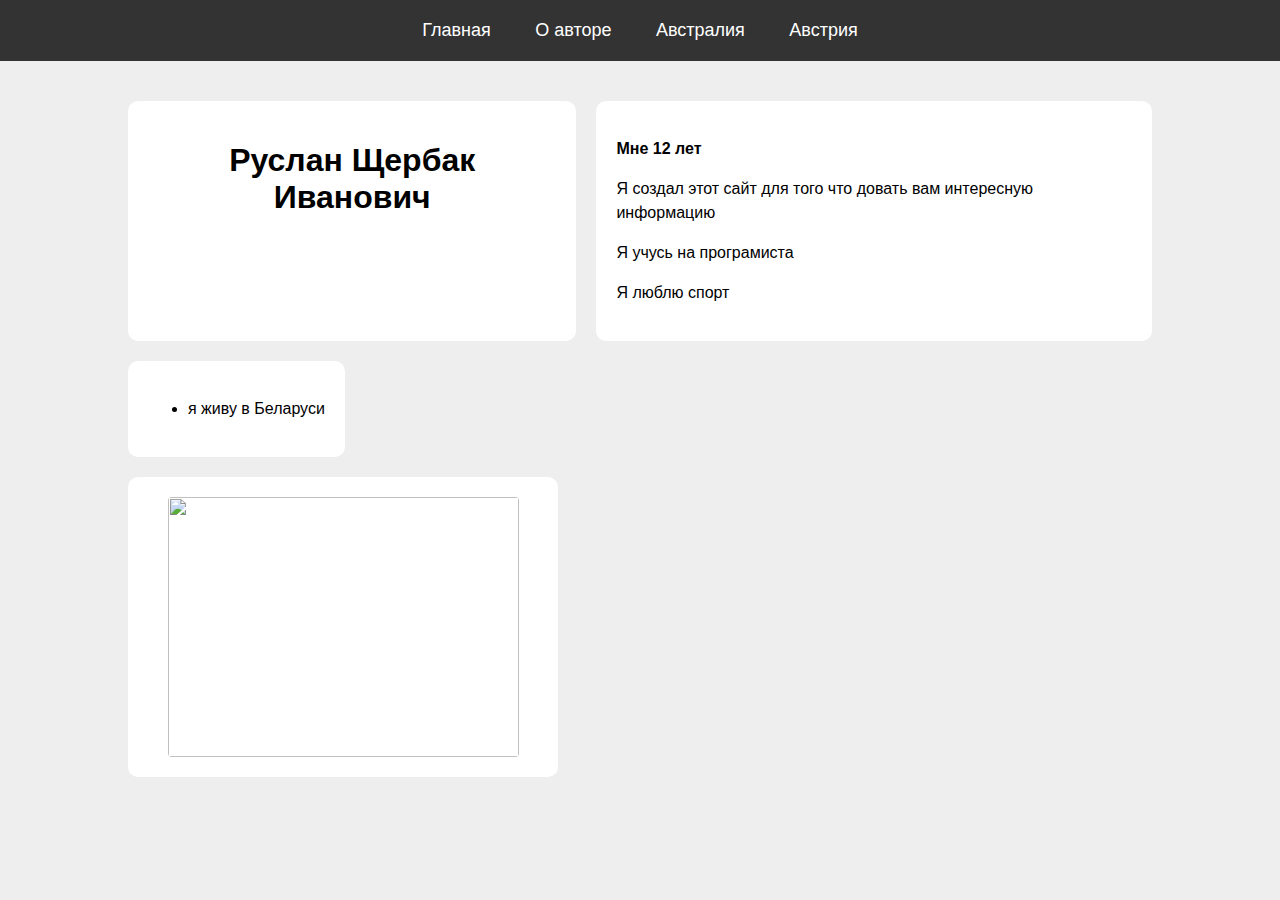
==== about.html @ d4d84444 "commit" ====
<!DOCTYPE html>
<html>

<head>
    <meta charset="UTF-8">
    <title>О авторе</title>
    <link rel="stylesheet" href="style.css">
</head>

<body>
    <header>
        <nav>
            <a href="index.html">Главная</a>
            <a href="about.html">О авторе</a>
            <a href="australia.html">Австралия</a>
            <a href="austria.html">Австрия</a>
        </nav>
    </header>
    <main class="container">
        
      
        <div class="row">
            <div class="card">
                <h1>Руслан Щербак Иванович</h1>
            </div>
            <div class="card">
                <p><b>Мне 12 лет </b></p>
                <p>Я создал этот сайт для того что довать вам интересную информацию</p>
                <p>Я учусь на програмиста</p>
                <p>Я люблю спорт</p>
            </div>
        </div>
        <div class="row">
            <div class="card">
                <ul>
                    <li>я живу в Беларуси</li>

                </ul>
            </div>
        </div>

        <div class="row">
            <div class="card">
                <img src="https://fs.kinomania.ru/file/news/d/b2/db24907625924b6c0ce4eb4b4f7c75da.jpeg" height="260"
                    width="390" />

    </main>
</body>

</html>
---- style.css ----
body {
    margin: 0;
    background: #EEEEEE;
    font-family: Arial;
}

header {
    background: #333333;
    color: white;
    padding: 20px;
    text-align: center;
}

nav a {
    color: white;
    text-align: center;
    padding: 20px;
    text-decoration: none;
    font-size: 18px;
}

main {
    margin-top: 20px;
    margin-left: auto;
    margin-right: auto;
    padding: 20px;
    border-radius: 10px;
    width: 80%;
}


.head {
    background-color: #0096ff;
    color: black;
}

tr {
    transition: .3s;
}

tr:hover {
    background: #333;
    color: #fff;
}

tbody tr:nth-child(even) {
    background: rgb(120, 228, 228);
}
tbody tr:nth-child(odd) {
    background: rgb(145, 228, 120);
}

main h1 {
    text-align: center;
}

main img {
    display: block;
    margin-left: auto;
    margin-right: auto;
    border-radius: 4px;
    max-width: 90%;
}

main li {
    line-height: 1.5;
}

main p {
    line-height: 1.5;
}

main iframe {
    width: 100%;
}

.video {
    width: 1200px;
    max-width: 90%;
    margin-left: auto;
    margin-right: auto;
    display: block;
}

#au_map {
    transform: rotate(180deg) scaleX(-1);
}

.trans{
    transform: rotate(180deg) scaleX(-1);
}

#au_first{
    color: #0096ff;
}

.gallery {
    display: inline-block;
}

.gallery_item {
    margin: 5px;
    border: 3px solid #333333;
    border-radius: 5px;
    float: left;
    width: 240px;
    background: #333333;
}
  
.gallery_item:hover {
  border: 3px solid #0096ff;
  transform: scale(1.3);
}

.gallery_item img {
    width: 100%;
    margin-top: 5px;
    height: auto;
}

.gallery_item .desc {
    padding: 15px;
    text-align: center;
    color: #0096ff;
}

.collage:hover {
    transform: scale(1.2);
}

table {
    border-collapse: collapse;
    width: 100%;
}

td, th {
    border: 1px solid #ddd;
    padding: 4px;
    text-align: center;
}

/* tr:nth-child(even){background-color: #f2f2f2;}

tr:hover {
    background-color: #c9c9c9;
} */

table a{
    color: black;
}

th {
    padding-top: 8px;
    padding-bottom: 8px;
    background-color: #0096ff;
    color: white;
}
.container {
    margin-left: auto ;
    margin-right: auto ; 
    width: 80%;
    display: flex;
    flex-direction: column;
    gap: 20px;
}
.card{
    background:white ;
    border-radius: 10px;
    padding: 20px;
}
.row{
    display: flex;
    gap: 20px;
}
.row img {
    width: 100%;
}
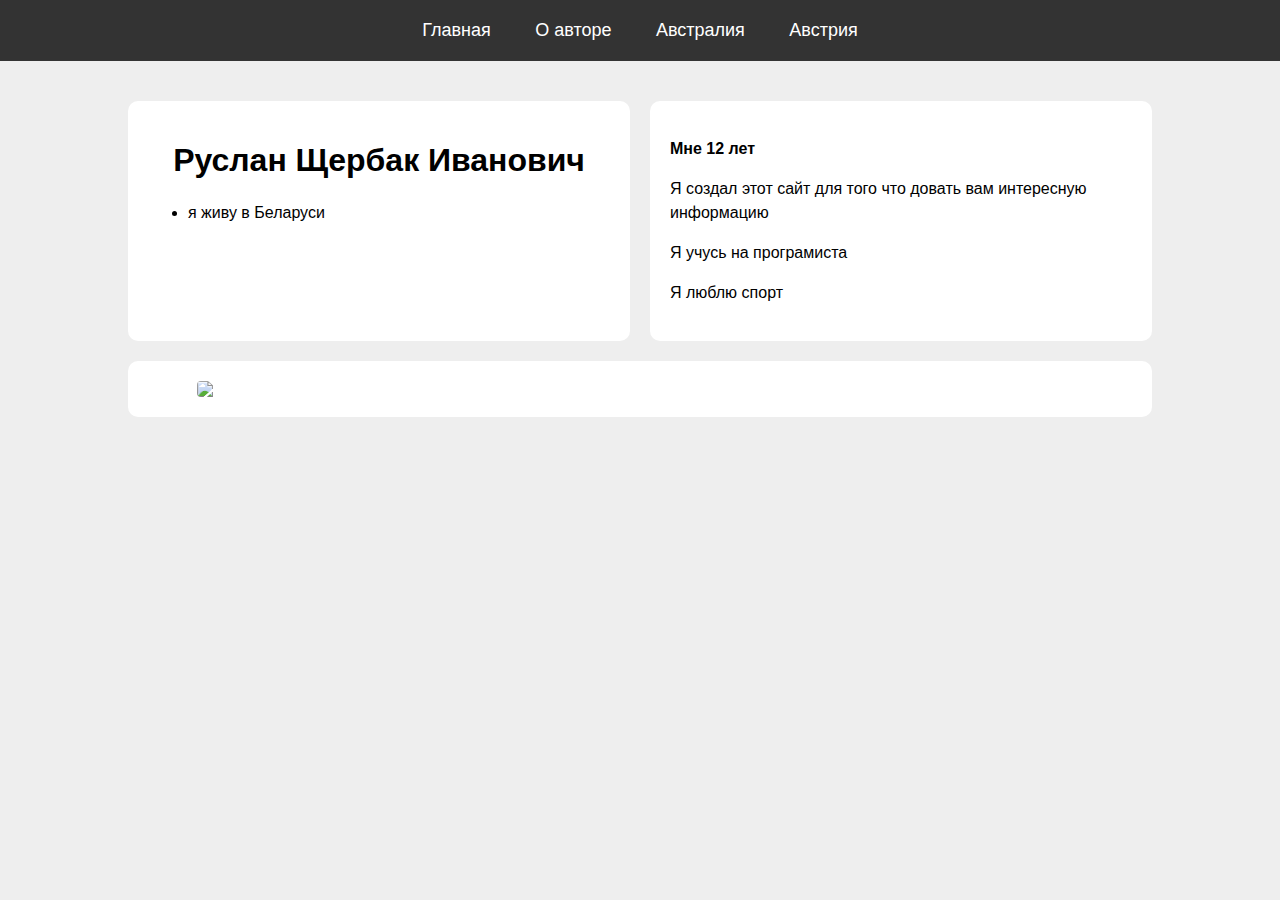
==== commit 1fe609c6: "save" ====
--- a/about.html
+++ b/about.html
@@ -20,29 +20,26 @@
         
       
         <div class="row">
-            <div class="card">
+            <div class="card sus">
                 <h1>Руслан Щербак Иванович</h1>
+                <ul>
+                    <li>я живу в Беларуси</li>
+
+                </ul>
+
             </div>
-            <div class="card">
+            <div class="card sus">
                 <p><b>Мне 12 лет </b></p>
                 <p>Я создал этот сайт для того что довать вам интересную информацию</p>
                 <p>Я учусь на програмиста</p>
                 <p>Я люблю спорт</p>
             </div>
         </div>
-        <div class="row">
-            <div class="card">
-                <ul>
-                    <li>я живу в Беларуси</li>
 
-                </ul>
-            </div>
-        </div>
 
         <div class="row">
-            <div class="card">
-                <img src="https://fs.kinomania.ru/file/news/d/b2/db24907625924b6c0ce4eb4b4f7c75da.jpeg" height="260"
-                    width="390" />
+            <div class="card sus">
+                <img src="https://fs.kinomania.ru/file/news/d/b2/db24907625924b6c0ce4eb4b4f7c75da.jpeg"/>
 
     </main>
 </body>
--- a/style.css
+++ b/style.css
@@ -90,9 +90,6 @@
     transform: rotate(180deg) scaleX(-1);
 }
 
-#au_first{
-    color: #0096ff;
-}
 
 .gallery {
     display: inline-block;
@@ -174,4 +171,11 @@
 }
 .row img {
     width: 100%;
+}
+.fow{
+    display: flex;
+    flex-direction: column;
+}
+.collage,.sus{
+    width: 100%;
 }